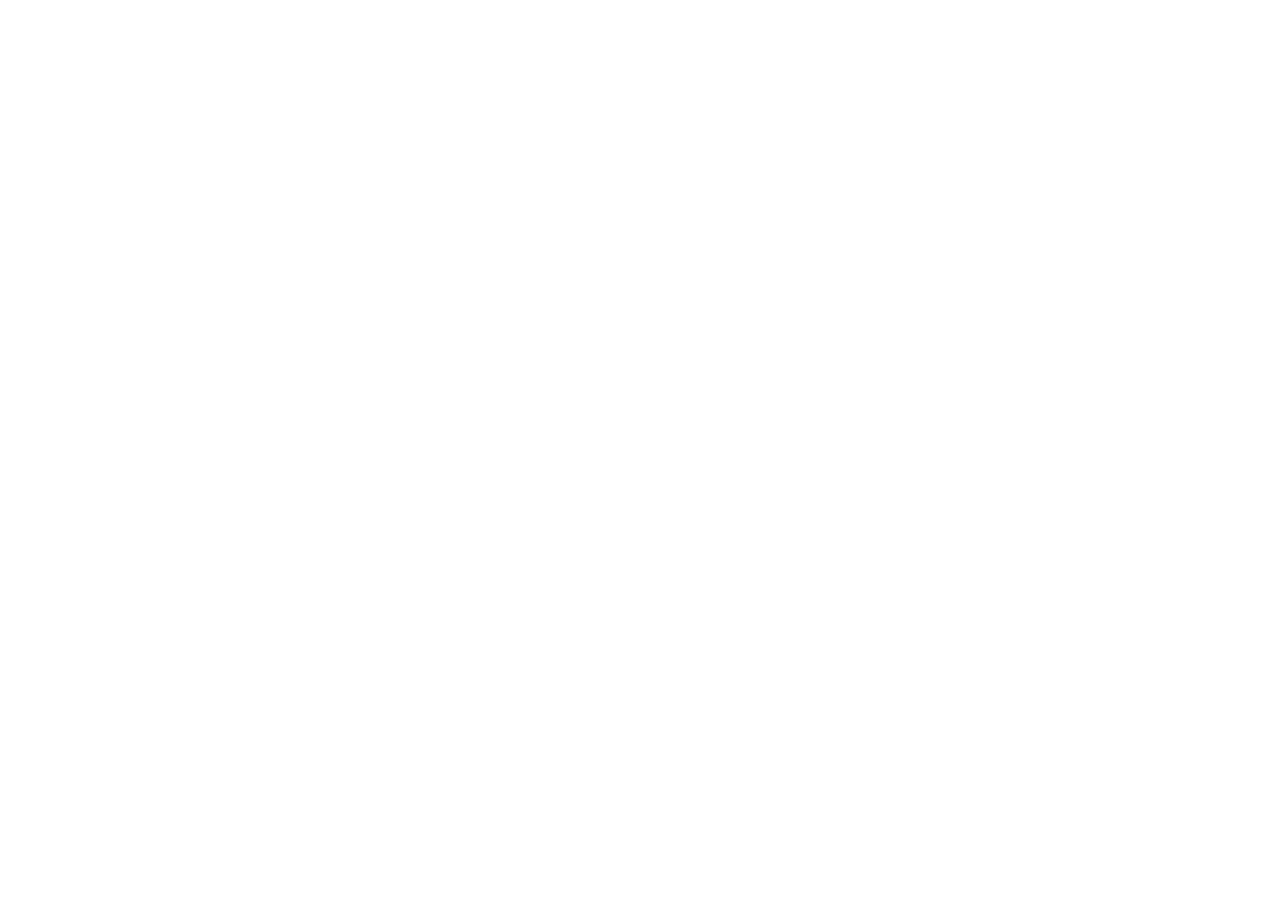
==== exo necessitant serveur/compteur cookies/index.html @ 21afb0ca "majV3_28_11_22" ====
<!DOCTYPE html>
<html lang="en">
<head>
    <meta charset="UTF-8">
    <meta http-equiv="X-UA-Compatible" content="IE=edge">
    <meta name="viewport" content="width=device-width, initial-scale=1.0">
    <title>compteur</title>
</head>
<body>
   
    <script src="script.js"></script>
</body>
</html>
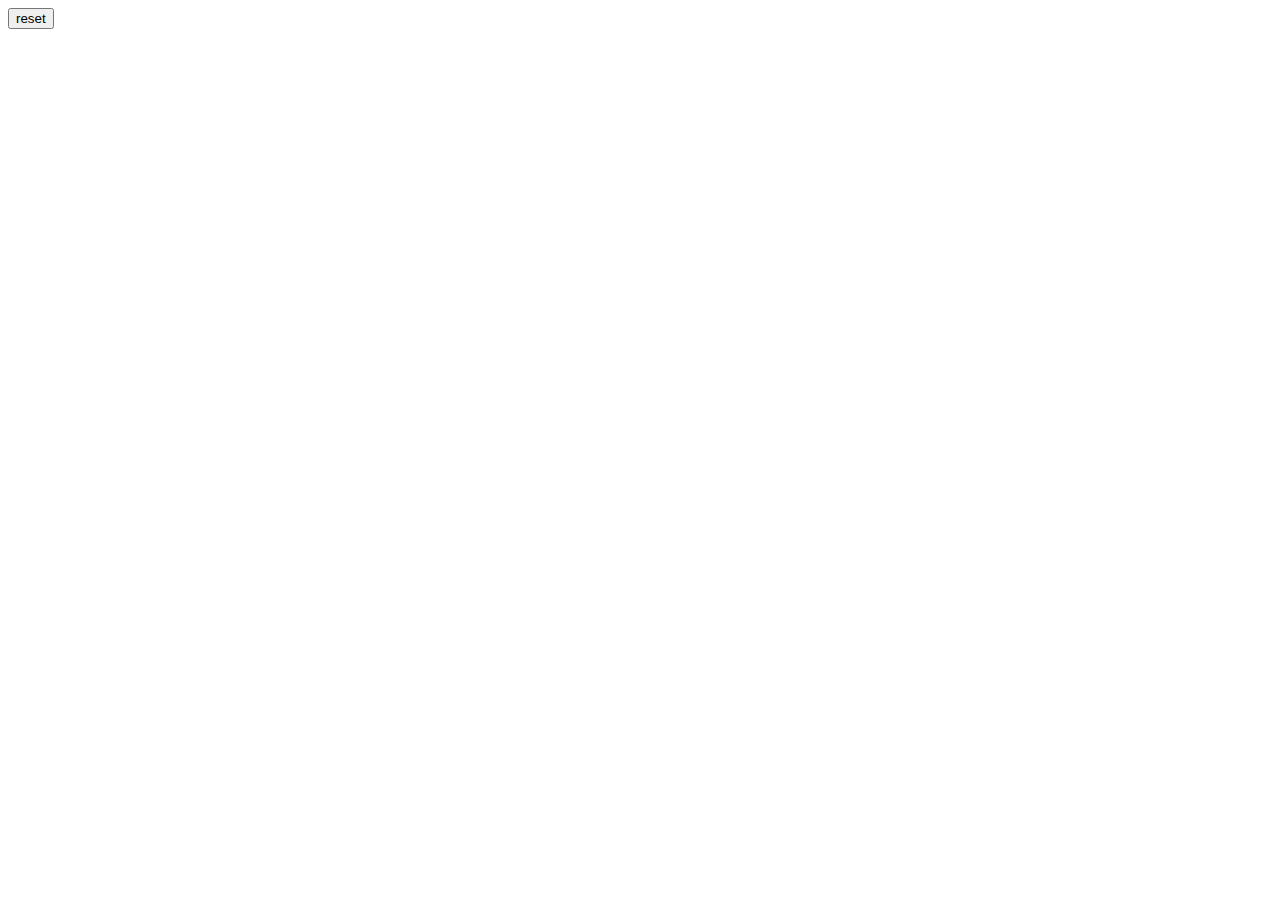
==== commit 19770c07: "majV1_29_11_22" ====
--- a/exo necessitant serveur/compteur cookies/index.html
+++ b/exo necessitant serveur/compteur cookies/index.html
@@ -7,7 +7,7 @@
     <title>compteur</title>
 </head>
 <body>
-   
+   <button onclick="reset()">reset</button>
     <script src="script.js"></script>
 </body>
 </html>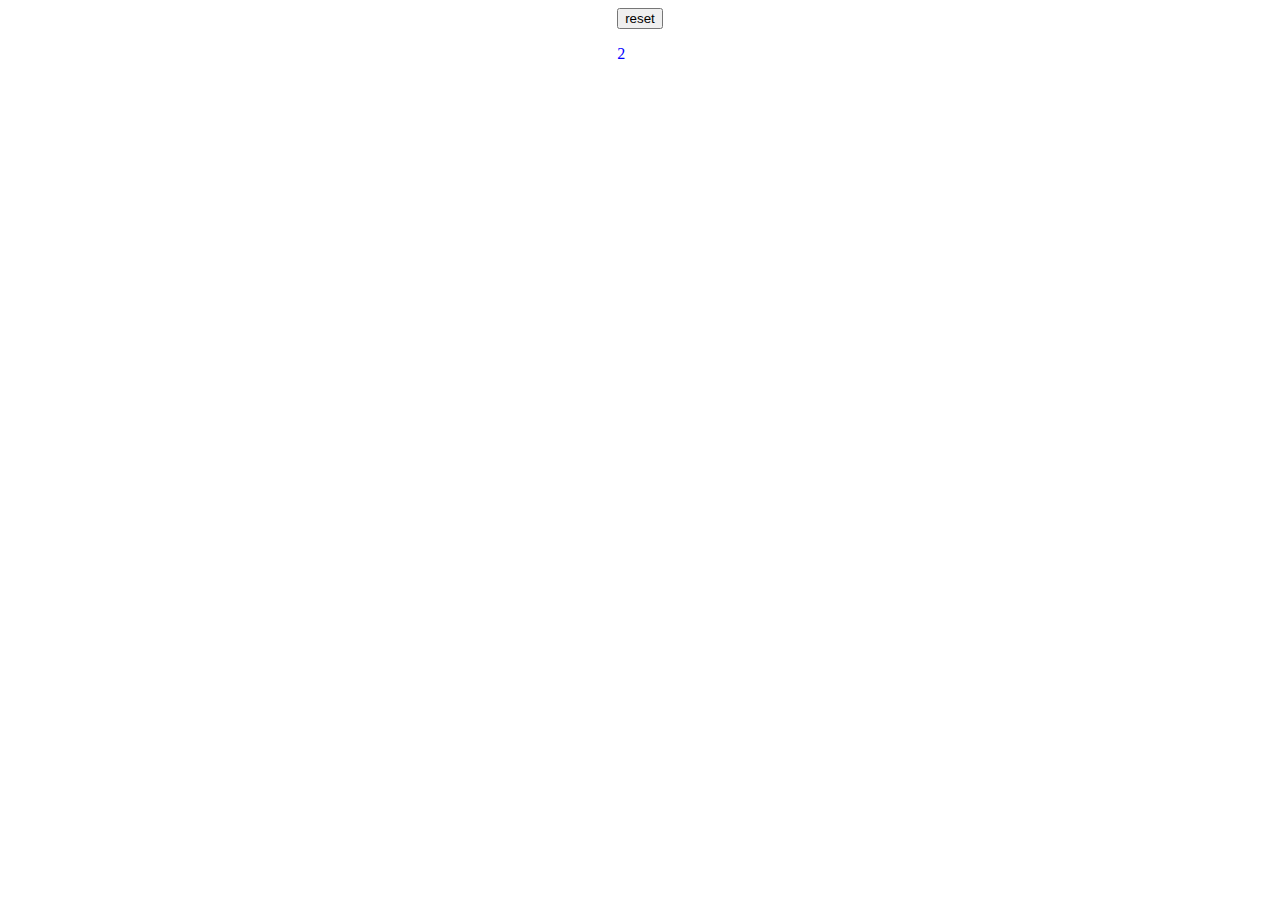
==== commit db795e10: "majV2_29_11_22" ====
--- a/exo necessitant serveur/compteur cookies/index.html
+++ b/exo necessitant serveur/compteur cookies/index.html
@@ -1,13 +1,23 @@
 <!DOCTYPE html>
 <html lang="en">
+
 <head>
     <meta charset="UTF-8">
     <meta http-equiv="X-UA-Compatible" content="IE=edge">
     <meta name="viewport" content="width=device-width, initial-scale=1.0">
     <title>compteur</title>
 </head>
-<body>
-   <button onclick="reset()">reset</button>
+
+<body onload="setup()">
+    <style>
+        body {
+            display: grid;
+            place-content: center;
+        }
+    </style>
+    <button onclick="reset()">reset</button>
     <script src="script.js"></script>
+    <p>il etait une fois</p>
 </body>
+
 </html>